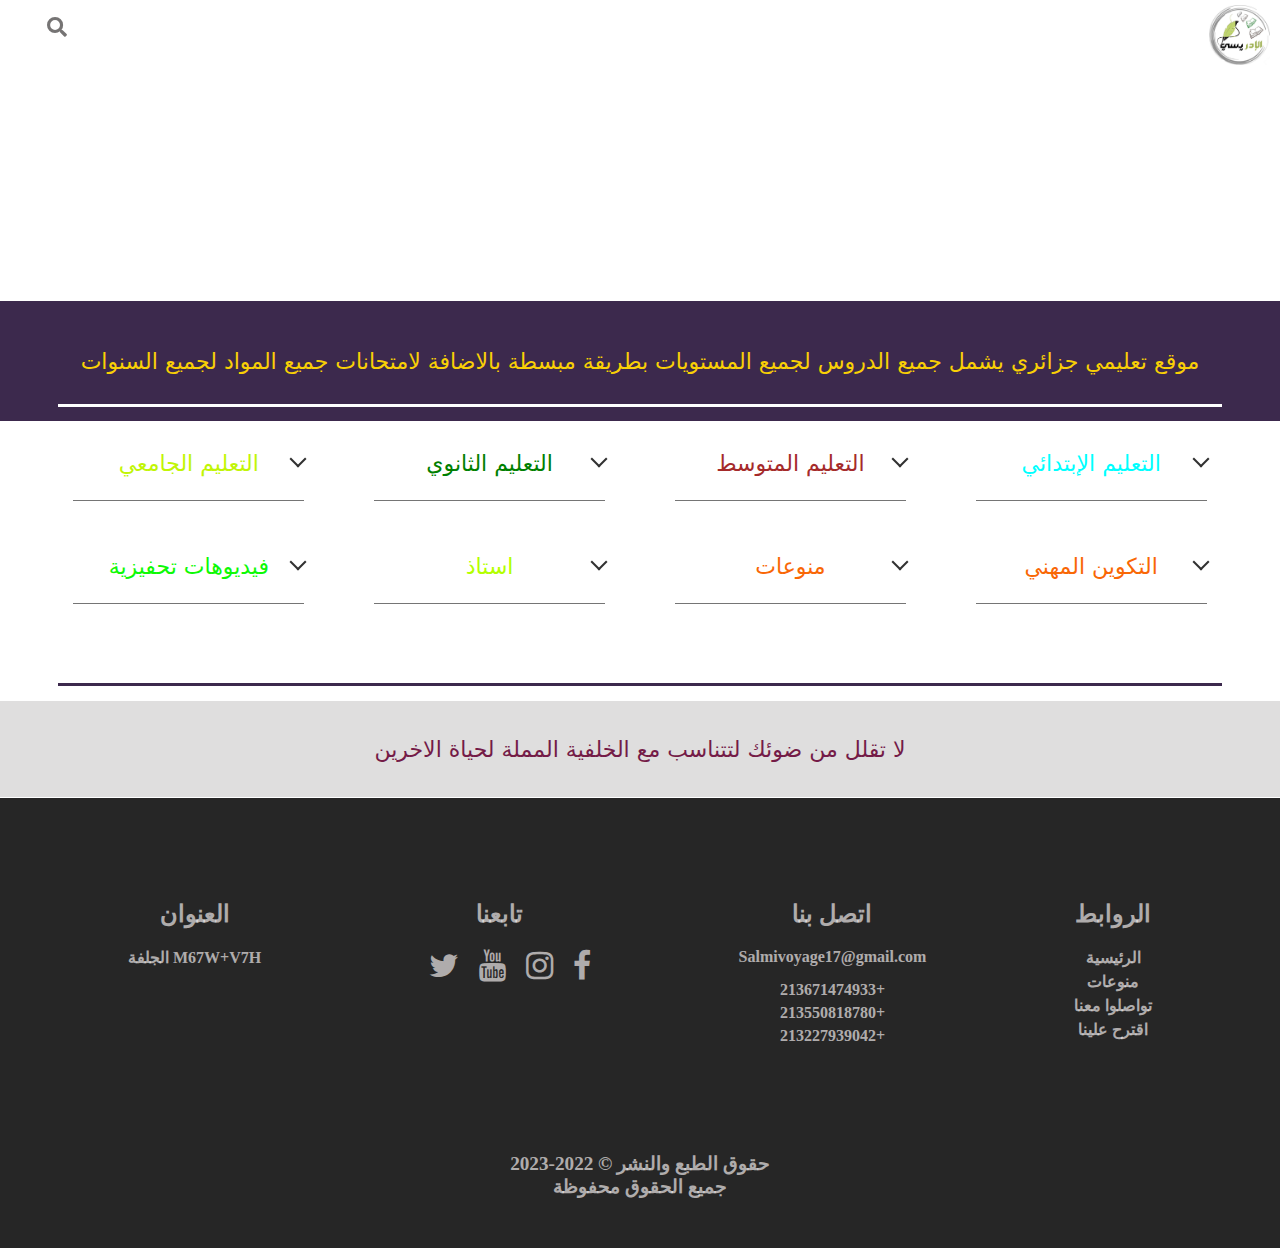
==== Template/tooles/about us.html @ f97c4549 "start" ====
<!DOCTYPE html>
<html lang="en">
  <head>
    <meta charset="UTF-8" />
    <meta http-equiv="X-UA-Compatible" content="IE=edge" />
    <meta name="viewport" content="width=device-width, initial-scale=1.0" />
    <title>المعهد التعليمي الإدريسي</title>
    <link
      rel="shortcut icon"
      type="image/png"
      href="/Template/Image/Logo.jpeg"
    />
    <link rel="stylesheet" href="../css/styleHeader.css" />
    <link rel="stylesheet" href="../css/stayleHome.css" />
    <link rel="stylesheet" href="../css/StyleFootesr.css" />
    <link
      href="https://use.fontawesome.com/releases/v5.6.1/css/all.css"
      rel="stylesheet"
    />
    <link
      rel="stylesheet"
      href="https://cdnjs.cloudflare.com/ajax/libs/font-awesome/4.7.0/css/font-awesome.min.css"
    />
  </head>
  <body dir="rtl">
    <header>
      <ul>
        <li> <a href="#"> <i class="fas fa-search"></i></a> </li>
        <li> <a  href="#">  معلومات عنا</a></li>
        <li> <a  href="advertising.html">إشهار</a></li>
        <li> <a  href="suggest.html">اقترح علينا</a></li>
        <li> <a  href="../../index.html"> الرئيسية</a></li>
        <div class="logo">
          <img src="../Image/Logo.jpeg" alt="" />
          <div class="text">
            <h1>المعهد التعليمي الإدريسي</h1>
          </div>
        </div>
        <div class="search">
            <div>
              <i class="arrow-to-right"><img src="/Template/Image/arrow.png" alt="" srcset=""></i>
            </div>
           <div>
           <i class="fas fa-search"></i>
          <input type="search" name="search" id="" placeholder="البحث في هذا الموقع" >
         </div>
          
       </div>
      </ul>

      <div class="photo"></div>
    </header>
    <section>
      <div class="description">
        <p>
          موقع تعليمي جزائري يشمل جميع الدروس لجميع المستويات بطريقة مبسطة
          بالاضافة لامتحانات جميع المواد لجميع السنوات
        </p>
        <div class="line"></div>
      </div>
      <div class="tools">
        <div class="subTools">
          <div class="typeTools">
            <samp style="color: aqua"
              >التعليم الإبتدائي
              <!-- <svg
                fill="#000000"
                height="18px"
                width="18px"
                version="1.1"
                id="Layer_1"
                xmlns="http://www.w3.org/2000/svg"
                xmlns:xlink="http://www.w3.org/1999/xlink"
                viewBox="0 0 511.735 511.735"
                xml:space="preserve"
              >
                <g>
                  <g>
                    <path
                      d="M508.788,371.087L263.455,125.753c-4.16-4.16-10.88-4.16-15.04,0L2.975,371.087c-4.053,4.267-3.947,10.987,0.213,15.04
			                c4.16,3.947,10.667,3.947,14.827,0l237.867-237.76l237.76,237.76c4.267,4.053,10.987,3.947,15.04-0.213
			                C512.734,381.753,512.734,375.247,508.788,371.087z"
                    />
                  </g>
                </g>
              </svg> -->
            </samp>
            <ul>
              <li> <a href="#">الأولى إبتدائي</a></li>
              <li> <a href="#">الثانية إبتدائي</a></li>
              <li> <a href="#">الثالثة إبتدائي</a></li>
              <li> <a href="#">الرابعة إبتدائي</a></li>
              <li> <a href="#">الخامسة إبتدائي</a></li>
            </ul>
          </div>
          <div class="typeTools">
            <samp style="color: brown">التعليم المتوسط</samp>
            <ul>
              <li> <a href="#">الأولى متوسط</a><li>
              <li> <a href="#">الثانية متوسط</a></li>
              <li> <a href="#">الثالثة متوسط</a></li>
              <li> <a href="#">الرابعة متوسط</a></li>
            </ul>
          </div>
          <div class="typeTools">
            <samp style="color: green">التعليم الثانوي</samp>
            <ul>
              <li> <a href="#">الأولى ثانوي</a></li>
              <li> <a href="#">الثانية ثانوي</a></li>
              <li> <a href="#">الثالثة ثانوي</a></li>
            </ul>
          </div>
          <div class="typeTools">
            <samp style="color: rgb(193, 245, 5)">التعليم الجامعي</samp>
            <ul></ul>
          </div>
        </div>
        <div class="subTools">
          <div class="typeTools">
            <samp style="color: #f96705">التكوين المهني</samp>
            <ul></ul>
          </div>
          <div class="typeTools">
            <samp style="color: #f96705">منوعات </samp>
            <ul></ul>
          </div>
          <div class="typeTools">
            <samp style="color: rgb(179, 255, 0)">استاذ</samp>
            <ul>
              <li> <a href="#">التعليم الإبتدائي</a></li>
              <li> <a href="#">التعليم المتوسط</a></li>
              <li> <a href="#">التعليم الثانوي</a></li>
            </ul>
          </div>
          <div class="typeTools">
            <samp style="color: #0df905">فيديوهات تحفيزية </samp>
            <ul></ul>
          </div>
        </div>
      </div>
      <div class="description end">
        <p>لا تقلل من ضوئك لتتناسب مع الخلفية المملة لحياة الاخرين</p>
        <div class="line"></div>
      </div>
    </section>
  </body>
  <footer>
    <div class="links">
      <div class="links-container">
        <h3>الروابط</h3>
        <a href="">الرئيسية</a>
        <a href="Template/tooles/Hotel.php">منوعات</a>
        <a href="Template/tooles/Visa.php">تواصلوا معنا</a>
        <a href="Template/tooles/Billets d'avion.php">اقترح علينا</a>
      </div>
      <div class="links-container">
        <h3>اتصل بنا</h3>
        <a href="www.gmail.com">Salmivoyage17@gmail.com</a>
        <a href="#">+213671474933</a>
        <a href="#">+213550818780</a>
        <a href="#">+213227939042</a>
      </div>
      <!-- sgv  -->
      <div class="links-container">
        <h3>تابعنا</h3>
        <div class="Follow">
          <a href="#"><i class="fa fa-facebook"></i></a>
          <a href="#"><i class="fa fa-instagram"></i></a>
          <a href="#"><i class="fa fa-youtube"></i></a>
          <a href="#"><i class="fa fa-twitter"></i></a>
        </div>
      </div>
      <div class="links-container">
        <h3>العنوان</h3>
        <a href="https://goo.gl/maps/WEfgPf3GmJCjixB86">M67W+V7H الجلفة‎</a>
      </div>
    </div>

    <div class="info">
      حقوق الطبع والنشر &#169; 2022-2023<br />
      جميع الحقوق محفوظة
    </div>
  </footer>

  <script src="../js/header.js"></script>
  <script src="../js/Home.js"></script>
</html>
---- Template/css/styleHeader.css ----
* {
  margin: 0;
  padding: 0;
  box-sizing: border-box;
}

body {
  width: -webkit-fill-available;
  height: 1000px;
}

header {
  width: 100%;
}

.photo {
  width: 100%;
  height: 300px;
  background-image: url(../image/2.jpg);
  background-repeat: no-repeat;
  background-size: cover;
  filter: brightness(0.5);

}

header>ul .logo {
  float: right;
  display: flex;
  justify-content: center;
  align-items: center;
  margin-right: 10px;
}

header>ul .logo .text {
  flex-direction: column;
  height: 65px;
  display: flex;
  justify-content: center;
  align-items: center;
  padding: 10px;

}

header>ul .logo .text div samp {
  font-size: 35px;
  font-family: 'Times New Roman', Times, serif;
}

header>ul .logo .text h1 {
  font-size: 30px;
  color: #fff;
  font-family: 'Times New Roman', Times, serif;
}

header>ul .logo img {
  height: 65px;
  padding-top: 5px;
}

header>ul {
  width: 100%;
  height: 67px;
  position: fixed;
  background-color: transparent;
  top: 0%;
  list-style-type: none;
  z-index: 4;
}

header>ul li {
  float: left;
  height: 100%;
  width: 114px;
}

header>ul li a {
  height: 80%;
  display: inline-block;
  color: white;
  text-align: center;
  padding: 14px 16px;
  text-decoration: none;
  display: flex;
  justify-content: center;
  align-items: center;
  font-size: 20px;
  color: black;
  cursor: pointer;
}

header>ul li a.active {
  border: 2px solid;
  border-color: transparent transparent rgb(0, 0, 0);
}

header>ul li a:hover {
  color: #c7bebe;
}
header>ul .search{
  width: -webkit-fill-available;
  height: 100%;
  position: absolute;
  display: flex;
  justify-content: center;
  align-items: center;
  background-color: #eee;
  box-shadow: 0 4px 5px 0 rgba(0,0,0,.14), 
              0 1px 10px 0 rgba(0,0,0,.12),
               0 2px 4px -1px rgba(0,0,0,.2);
  display: none;

  
}
header>ul .search div{
  width: 30%;
  display: flex;
  justify-content: start;
  align-items: center;
}
header>ul .search div:nth-child(2){
  width: 75%;
  display: flex;
  justify-content: start;
  align-items: center;
}
header>ul .search input{
  width: 50%;
  height: 70%;
  display: flex;
  justify-content: center;
  align-items: center;
  outline: none;
  border: none;
  box-shadow: 0 4px 5px 0 rgba(0,0,0,.14), 0 1px 10px 0 rgba(0,0,0,.12), 0 2px 4px -1px rgba(0,0,0,.2);
  border-radius: 5px;
  padding: 15px;
  font-size: 17px;
}
header>ul .search  i{
  margin-left: 10px;
  width: 30px;
  color: #3a3939;
  font-size: 25px;
  cursor: pointer;
}
header>ul .search .arrow-to-right{
  font-size: 30px;
  font-weight: 600;
  margin-right: 40px;
}
header>ul .search .arrow-to-right img{
 width: 50px;
 aspect-ratio: 1;
}
header>ul .search  i:hover{
  color: #696868;
}
header>ul .search .arrow-to-right img:hover{
  filter: opacity(0.5) drop-shadow(0 0 0 #696868);
}
---- Template/css/stayleHome.css ----
body>section .description {
    width: 100%;
    height: 120px;
    display: flex;
    justify-content: center;
    align-items: center;
    text-align: center;
    position: relative;
    background-color: #1a032ed9;
    margin-top: 1px;
  }
  body>section .description p{
    font-size: 22px;
    font-family: system-ui;
    color: #f9d005;
  }
  
  body>section .description .line {
    height: 3px;
    width: 91%;
    position: absolute;
    background-color: #fff;
    left: 4.5%;
    top: 86%;
  }
  body > section .tools{
    width: 94%;
    padding-top: 30px;
    margin: auto;
    margin-bottom: 20px;
    display: flex;
    justify-content: space-between;
    align-items: center;
    flex-direction: column;
    /* overflow: auto; */
  }
  body > section .tools .subTools{
    width: 100%;
    margin-bottom: 30px;
    display: flex;
    justify-content: center;
    align-items: start;
  }
  body > section .tools .subTools .typeTools{
    width: inherit;
    display: flex;
    justify-content: center;
    align-items: center;
    flex-direction: column;
    margin-left: 35px;
    margin-right: 35px;
    position: relative;
    text-align: center;
    font-size: 22px;
    padding-bottom: 23px;
  }
  body > section .tools .subTools .typeTools samp{
    width: 100%;
    height: 50px;
    border-bottom: 1px rgba(0,0,0,.54) solid;
    font-family: system-ui;
    cursor: pointer;
    position: relative;
  }
  body > section .tools .subTools .typeTools samp::after{
    content: "";
     width: 10px;
     height: 10px;
     border: 2px rgb(49, 49, 49) solid;
     border-top: transparent;
     border-left: transparent;
     position: absolute;
     transform: var(--x,rotate(45deg));
     right: 0;
     bottom: 35px;
   }
  body > section .tools .subTools .typeTools ul{
    display: none;
    margin-top: 25px;
    list-style-type: none;
    font-family: system-ui;
  }
  body > section .tools .subTools .typeTools ul li{
    margin: 10px auto;
  }
  body > section .tools .subTools .typeTools ul li a{
    text-decoration: none;
  }
  body>section .end {
    background-color: #fff;
    align-items: end;
  }
  body>section .end p{
    width: 100%;
    height: 80%;
    background-color: rgba(168, 166, 166, 0.37);
    display: flex;
    font-family: system-ui;
    justify-content: center;
    align-items: center;
    color: #741b47;
  }
  
  body>section .end .line {
    height: 3px;
    width: 91%;
    position: absolute;
    background-color: #1a032ed9;
    left: 4.5%;
    top: 5%;
  }

  ::-webkit-scrollbar {
    width: 7px;
  }
  ::-webkit-scrollbar-thumb {
    border: 1px solid rgba(255,255,255,.4);
    background-color: rgba(167, 163, 163, 0.966);
    -webkit-border-radius: 100px;

}
---- Template/css/StyleFootesr.css ----
body > footer {

    width: 100%;
    height: 50vh;
    margin-top: 1px;
    background: #060606de;
    display: flex;
    flex-direction: column;
}

body > footer .links {
    margin: 40px auto;
    width: 80%;
    height: 50%;

    display: flex;
    justify-content: space-between;
    align-items: center;
}

body > footer .links .links-container{
    height: 100px;

    display: flex;
    flex-direction: column;
    justify-content: start;
    
}
.Follow{
    height: 100px;
    display: flex;
    flex-direction:initial;
}
body > footer .links .links-container > *{
    margin: 0 auto;
}

body > footer .links .links-container h3,.Follow h3{
    margin-bottom: 20px;
     color: rgba(248, 243, 243, 0.667);
    font-size: 1.5rem;
}

body > footer .links .links-container a,.Follow a{
    margin-bottom: 5px;
    text-decoration: none;
    font-weight: 700;
    color: rgba(248, 243, 243, 0.667);
}
.Follow a{
    margin-left: 20px;
    font-size: 2rem;
}
body > footer .links .links-container a:hover  {
    color: #0000ff;
}

/* contact us */
body > footer .links .links-container:nth-child(2) a:nth-child(2) {
    margin-bottom: 15px;
}
/*  */

/* social links */
body > footer .links .links-container:nth-child(3) .Follow a:nth-child(1):hover {
    color: #0000ff;
}
body > footer .links .links-container:nth-child(3) .Follow a:nth-child(2):hover {
    color: #800080;
}
body > footer .links .links-container:nth-child(3) .Follow a:nth-child(3):hover {
   
    color: #ff0000;
}
body > footer .links .links-container:nth-child(3) .Follow a:nth-child(4):hover {
    color: #0f0fcf;
}
/*  */

/* location */
body > footer .links .links-container a img {
    width: 80px;
    aspect-ratio: 1;
}
/*  */

/* info */
body > footer .info {
    margin: 50px auto;

    font-size: 1.2rem;
    font-weight: 700;
    text-align: center;
    color: rgba(248, 243, 243, 0.667);
}
/*  */
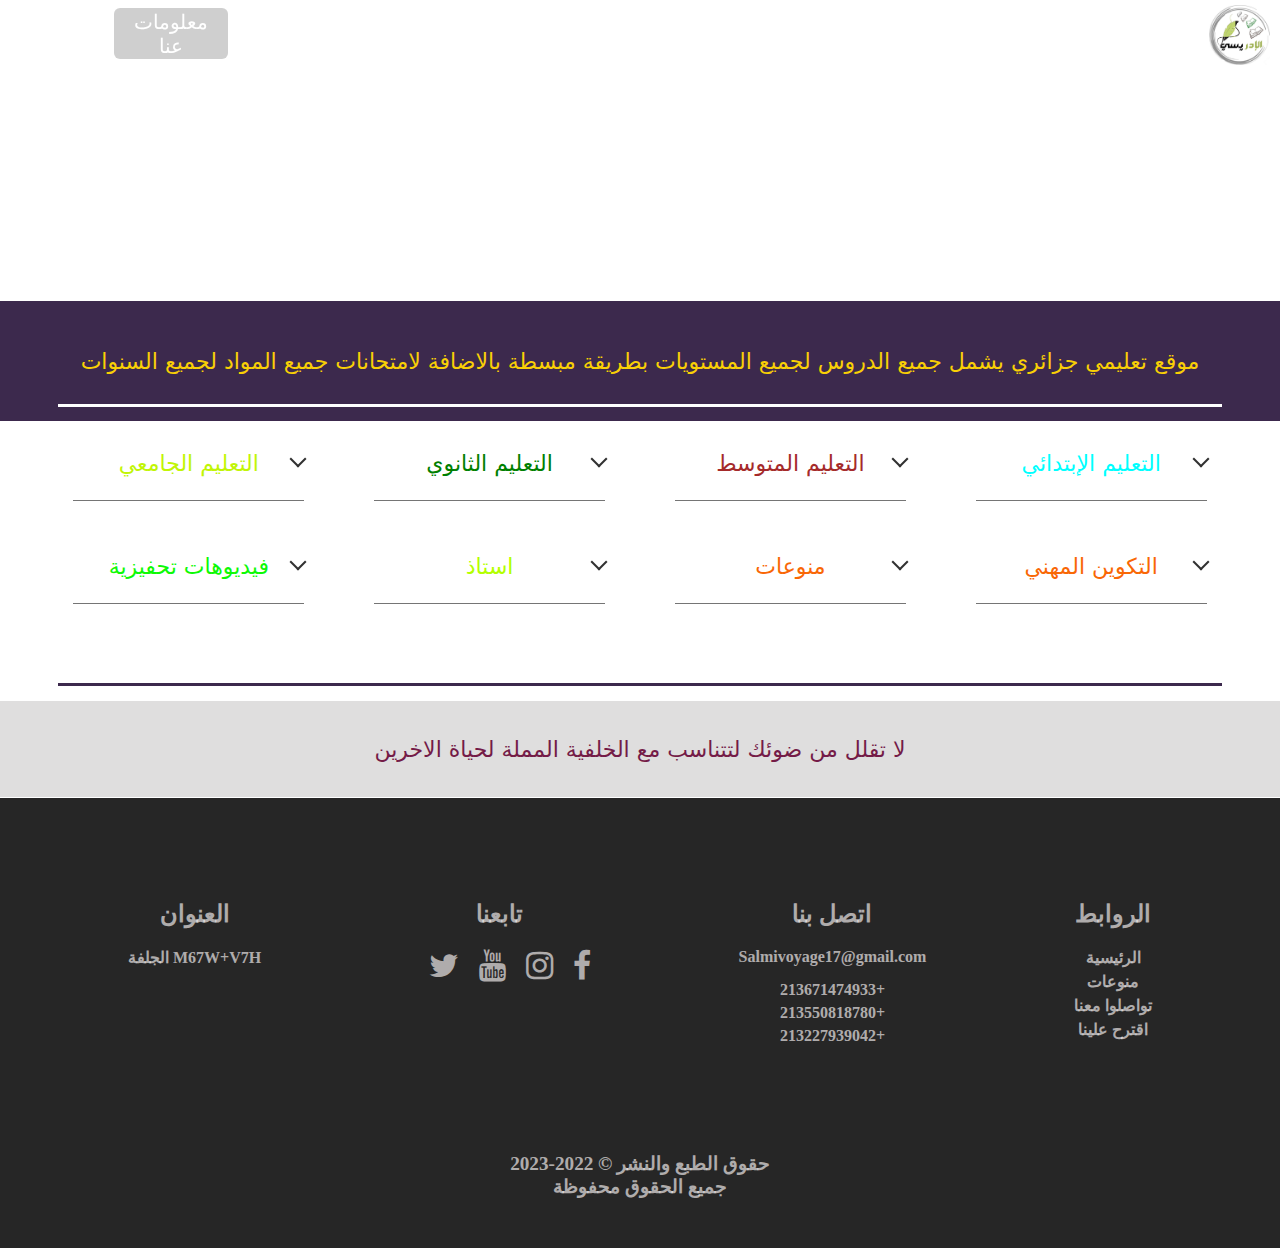
==== commit dd07a5da: "start" ====
--- a/Template/tooles/about us.html
+++ b/Template/tooles/about us.html
@@ -26,7 +26,7 @@
     <header>
       <ul>
         <li> <a href="#"> <i class="fas fa-search"></i></a> </li>
-        <li> <a  href="#">  معلومات عنا</a></li>
+        <li> <a class="active" href="#">  معلومات عنا</a></li>
         <li> <a  href="advertising.html">إشهار</a></li>
         <li> <a  href="suggest.html">اقترح علينا</a></li>
         <li> <a  href="../../index.html"> الرئيسية</a></li>
@@ -63,27 +63,6 @@
           <div class="typeTools">
             <samp style="color: aqua"
               >التعليم الإبتدائي
-              <!-- <svg
-                fill="#000000"
-                height="18px"
-                width="18px"
-                version="1.1"
-                id="Layer_1"
-                xmlns="http://www.w3.org/2000/svg"
-                xmlns:xlink="http://www.w3.org/1999/xlink"
-                viewBox="0 0 511.735 511.735"
-                xml:space="preserve"
-              >
-                <g>
-                  <g>
-                    <path
-                      d="M508.788,371.087L263.455,125.753c-4.16-4.16-10.88-4.16-15.04,0L2.975,371.087c-4.053,4.267-3.947,10.987,0.213,15.04
-			                c4.16,3.947,10.667,3.947,14.827,0l237.867-237.76l237.76,237.76c4.267,4.053,10.987,3.947,15.04-0.213
-			                C512.734,381.753,512.734,375.247,508.788,371.087z"
-                    />
-                  </g>
-                </g>
-              </svg> -->
             </samp>
             <ul>
               <li> <a href="#">الأولى إبتدائي</a></li>
--- a/Template/css/styleHeader.css
+++ b/Template/css/styleHeader.css
@@ -71,10 +71,13 @@
   float: left;
   height: 100%;
   width: 114px;
+  display: flex;
+  justify-content: center;
+  align-items: center;
 }
 
 header>ul li a {
-  height: 80%;
+  height: 75%;
   display: inline-block;
   color: white;
   text-align: center;
@@ -87,10 +90,9 @@
   color: black;
   cursor: pointer;
 }
-
-header>ul li a.active {
-  border: 2px solid;
-  border-color: transparent transparent rgb(0, 0, 0);
+header>ul li a.active{
+  background-color: #80808061;
+  border-radius: 6px;
 }
 
 header>ul li a:hover {
